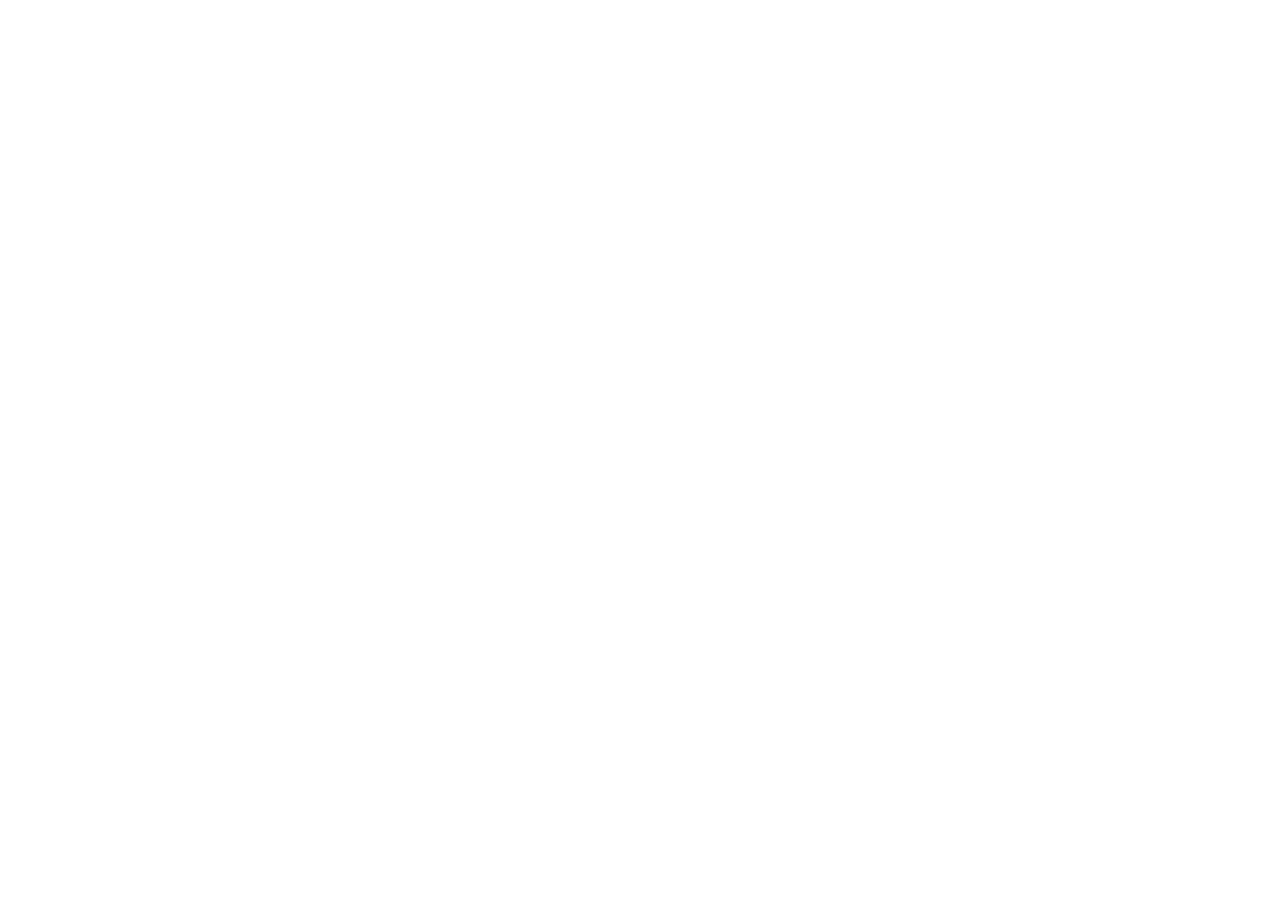
==== weather.html @ 4ffdcf94 "added weather page" ====
<!DOCTYPE html>
<html lang="en">
<head>
    <meta charset="UTF-8">
    <meta name="viewport" content="width=device-width, initial-scale=1.0">
    <title>Document</title>
</head>
<body>
    
</body>
</html>
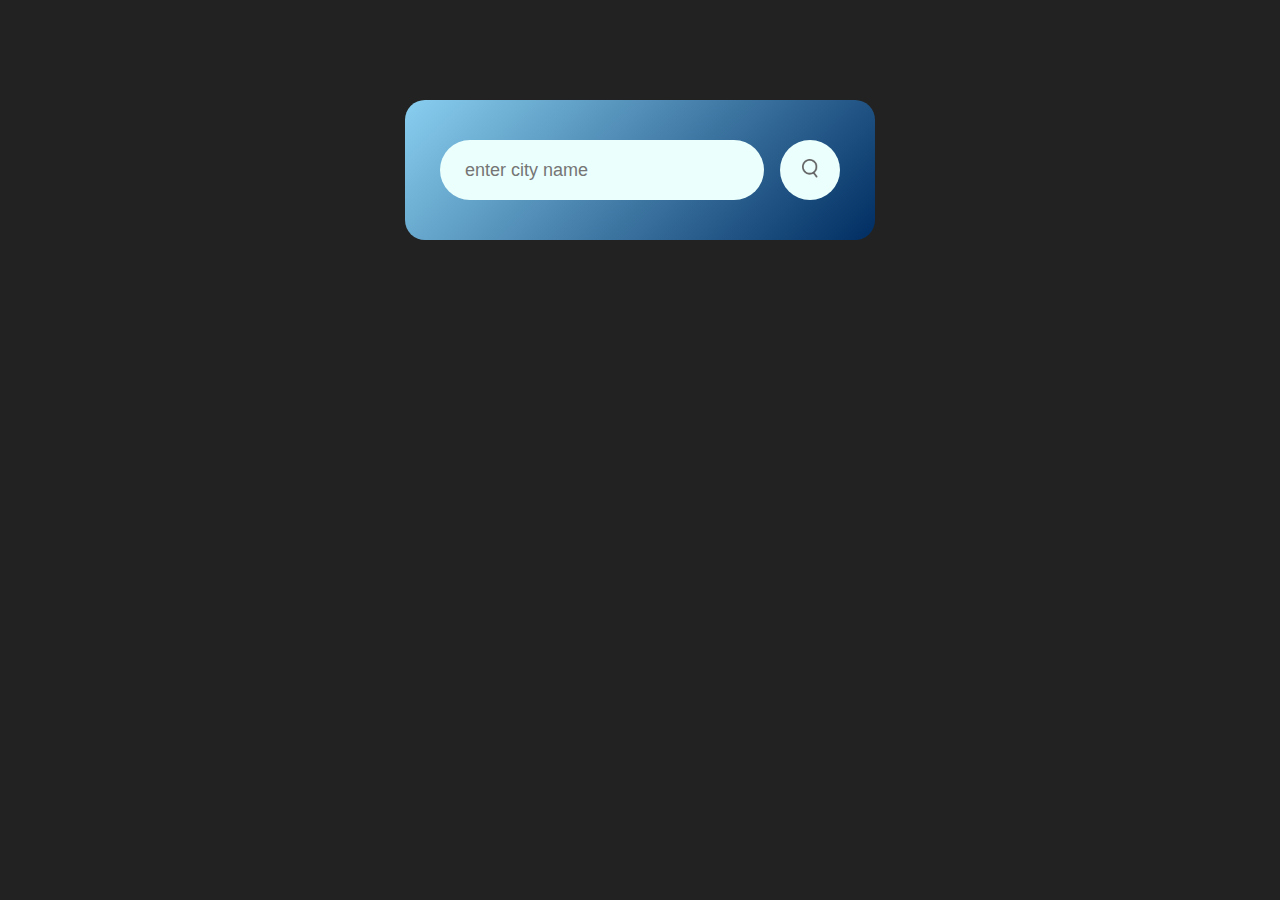
==== commit 8dde465d: "basic weather application done" ====
--- a/weather.html
+++ b/weather.html
@@ -3,9 +3,88 @@
 <head>
     <meta charset="UTF-8">
     <meta name="viewport" content="width=device-width, initial-scale=1.0">
+    <link rel="stylesheet" href="weather.css">
     <title>Document</title>
 </head>
 <body>
-    
+    <div class="card">
+        <div class="search">
+            <input type="text" placeholder="enter city name" spellcheck="false">
+            <button><img src="images/search.png" alt="search-icon"></button>
+        </div>
+        <div class="error">
+            <p>Invalid city name</p>
+        </div>
+        <div class="weather">
+            <img src="images/rain.png" alt="" class="weather-icon">
+            <h1 class="temp">22°c</h1>
+            <h2 class="city">Manila</h2>
+            <div class="details">
+                <div class="col">
+                    <img src="images/humidity.png" alt="">
+                    <div>
+                        <p class="humidity">50%</p>
+                        <p>Humidity</p>
+                    </div>
+                </div>
+                <div class="col">
+                    <img src="images/wind.png" alt="">
+                    <div>
+                        <p class="wind">15 km/h</p>
+                        <p>Wind Speed</p>
+                    </div>
+                </div>
+            </div>
+        </div>
+    </div>
+
+    <script>
+        const apikey = "9dabcc2832ff1053794023a2a96cbe7c";
+        const apiUrl = "https://api.openweathermap.org/data/2.5/weather?units=metric&q=";
+
+        const searchBox = document.querySelector(".search input");
+        const searchBtn = document.querySelector(".search button");
+        const weatherIcon = document.querySelector(".weather-icon")
+
+        async function checkWeather(city){
+            const response = await fetch(apiUrl + city + `&appid=${apikey}`);
+
+            if(response.status == 404){
+                document.querySelector(".error").style.display = "block"
+                document.querySelector(".weather").style.display = "none"
+            } else {
+
+                var data = await response.json();
+
+                console.log(data);
+
+                document.querySelector(".city").innerHTML = data.name;
+                document.querySelector(".temp").innerHTML = Math.round(data.main.temp)
+                + "°c";
+                document.querySelector(".humidity").innerHTML = data.main.humidity + "%";
+                document.querySelector(".wind").innerHTML = data.wind.speed + "km/h";
+
+                if(data.weather[0].main == "Clouds"){
+                    weatherIcon.src = "images/clouds.png";
+                } else if (data.weather[0].main == "Clear") {
+                    weatherIcon.src = "images/clear.png";
+                } else if (data.weather[0].main == "Rain") {
+                    weatherIcon.src = "images/rain.png";
+                } else if (data.weather[0].main == "Drizzle") {
+                    weatherIcon.src = "images/drizzle.png";
+                } else if (data.weather[0].main == "Mist") {
+                    weatherIcon.src = "images/mist.png";
+                }
+
+                document.querySelector(".weather").style.display = "block"
+                document.querySelector(".error").style.display = "none"
+            }
+        }
+
+        searchBtn.addEventListener("click", ()=>{
+            checkWeather(searchBox.value);
+        })
+
+    </script>
 </body>
 </html>--- a/weather.css
+++ b/weather.css
@@ -0,0 +1,108 @@
+* {
+    margin: 0;
+    padding: 0;
+    font-family: 'Poppins', sans-serif;
+    box-sizing: border-box;
+}
+
+body {
+    background-color: #222;
+}
+
+.card {
+    width: 90%;
+    max-width: 470px;
+    background: linear-gradient(135deg, #89CFF0, #002D62);
+    color: #fff;
+    margin: 100px auto 0;
+    border-radius: 20px;
+    padding: 40px 35px;
+    text-align: center;
+}
+
+.search {
+    width: 100%;
+    display: flex;
+    align-items: center;
+    justify-content: space-between;
+}
+
+.search input {
+    border: 0;
+    outline: 0;
+    background: #ebfffc;
+    color: #555;
+    padding: 10px 25px;
+    height: 60px;
+    border-radius: 30px;
+    flex: 1;
+    margin-right: 16px;
+    font-size: 18px;
+}
+
+.search button {
+    border: 0;
+    outline: 0;
+    background: #ebfffc;
+    border-radius: 50%;
+    width: 60px;
+    height: 60px;
+    cursor: pointer;
+}
+
+.search button img {
+    width: 16px;
+}
+
+.weather-icon {
+    width: 170px;
+    margin-top: 30px;
+}
+
+.weather h1 {
+    font-size: 80px;
+    font-weight: 500;
+}
+
+.weather h2 {
+    font-size: 80px;
+    font-weight: 400;
+    margin-top: -10px;
+}
+
+.details {
+    display: flex;
+    align-items: center;
+    justify-content: space-between;
+    padding: 0 20px;
+    margin-top: 50px;
+}
+
+.col {
+    display: flex;
+    align-items: center;
+    text-align: left;
+}
+
+.col img {
+    width: 40px;
+    margin-right: 10px;
+}
+
+
+.humidity, .wind {
+    font-size: 28px;
+    margin-top: -6px;
+}
+
+.weather {
+    display: none;
+}
+
+.error {
+    text-align: left;
+    margin-left: 10px;
+    font-size: 14px;
+    margin-top: 10px;
+    display: none;
+}